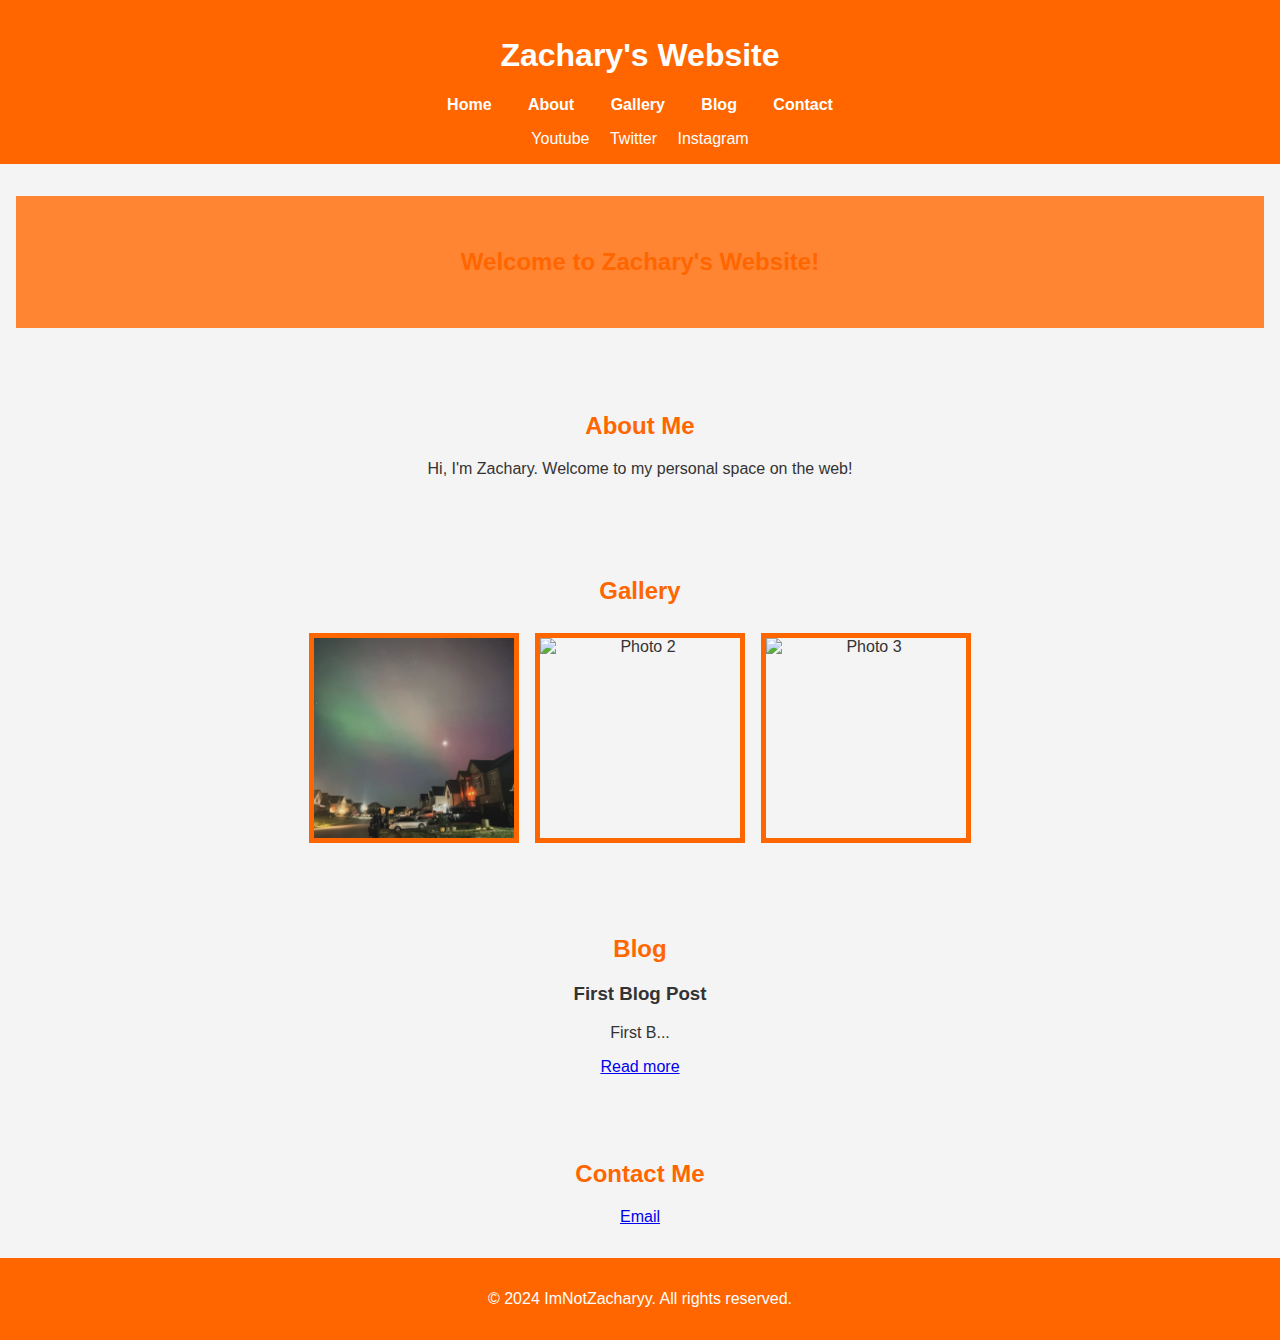
==== index.html @ 9b9c6b28 "1" ====
<!DOCTYPE html>
<html lang="en">
<head>
    <meta charset="UTF-8">
    <meta name="viewport" content="width=device-width, initial-scale=1.0">
    <title>Zachary's Website</title>
    <link rel="stylesheet" href="styles.css">
</head>
<body>
    <header>
        <h1>Zachary's Website</h1>
        <nav>
            <ul>
                <li><a href="#home">Home</a></li>
                <li><a href="#about">About</a></li>
                <li><a href="#gallery">Gallery</a></li>
                <li><a href="#blog">Blog</a></li>
                <li><a href="#contact">Contact</a></li>
            </ul>
        </nav>
        <div class="social-media">
            <a href="https://www.youtube.com/channel/UCawb9PvrmofErefX2owNM0w" target="_blank">Youtube</a>
            <a href="https://twitter.com/ImNotZacharyy" target="_blank">Twitter</a>
            <a href="https://www.instagram.com/zacharyz123.1/" target="_blank">Instagram</a>
        </div>
    </header>
    
    <section id="home">
        <div class="main-banner">
            
            <h2>Welcome to Zachary's Website!</h2>
        </div>
    </section>
    
    <section id="about">
        <h2>About Me</h2>
        <p>Hi, I'm Zachary. Welcome to my personal space on the web!</p>
       
    </section>
    
    <section id="gallery">
        <h2>Gallery</h2>
        <div class="gallery-grid">
            <img src="photo1.jpg" alt="Photo 1">
            <img src="photo2.jpg" alt="Photo 2">
            <img src="photo3.jpg" alt="Photo 3">
            <!-- Add more photos as needed -->
        </div>
    </section>
    
    <section id="blog">
        <h2>Blog</h2>
        <article>
            <h3>First Blog Post</h3>
            <p>First B...</p>
            <a href="post.html">Read more</a>
        </article>
        <!-- Repeat articles for more blog posts -->
    </section>
    
    <section id="contact">
        <h2>Contact Me</h2>
        <a href="mailto:zachary@imnotzacharyy.com">Email</a>
    </section>
    
    <footer>
        <p>&copy; 2024 ImNotZacharyy. All rights reserved.</p>
    </footer>
</body>
</html>
---- styles.css ----
/* styles.css */
body {
    font-family: Arial, sans-serif;
    margin: 0;
    padding: 0;
    background-color: #f4f4f4;
    color: #333;
}

header {
    background-color: #ff6600;
    color: white;
    padding: 1rem 0;
    text-align: center;
}

header nav ul {
    list-style-type: none;
    padding: 0;
}

header nav ul li {
    display: inline;
    margin: 0 1rem;
}

header nav ul li a {
    color: white;
    text-decoration: none;
    font-weight: bold;
}

header nav ul li a:hover {
    text-decoration: underline;
}

.social-media {
    margin-top: 1rem;
}

.social-media a {
    color: white;
    margin: 0 0.5rem;
    text-decoration: none;
}

.social-media a:hover {
    text-decoration: underline;
}

.main-banner {
    text-align: center;
    padding: 2rem 0;
    background-color: #ff8533;
    color: white;
}

.main-banner img {
    width: 100%;
    max-height: 400px;
    object-fit: cover;
}

section {
    padding: 2rem 1rem;
    text-align: center;
}

#about img {
    max-width: 100%;
    height: auto;
    border: 5px solid #ff6600;
}

h2 {
    color: #ff6600;
}

.gallery-grid {
    display: flex;
    flex-wrap: wrap;
    justify-content: center;
}

.gallery-grid img {
    margin: 0.5rem;
    width: 200px;
    height: 200px;
    object-fit: cover;
    border: 5px solid #ff6600;
}

footer {
    background-color: #ff6600;
    color: white;
    text-align: center;
    padding: 1rem 0;
    position: relative;
    bottom: 0;
    width: 100%;
}

form {
    display: flex;
    flex-direction: column;
    align-items: center;
}

form label {
    margin: 0.5rem 0;
}

form input, form textarea {
    width: 80%;
    padding: 0.5rem;
    margin: 0.5rem 0;
    border: 1px solid #ccc;
    border-radius: 4px;
}

form button {
    background-color: #ff6600;
    color: white;
    border: none;
    padding: 0.75rem 1.5rem;
    border-radius: 4px;
    cursor: pointer;
    margin-top: 1rem;
}

form button:hover {
    background-color: #ff8533;
}
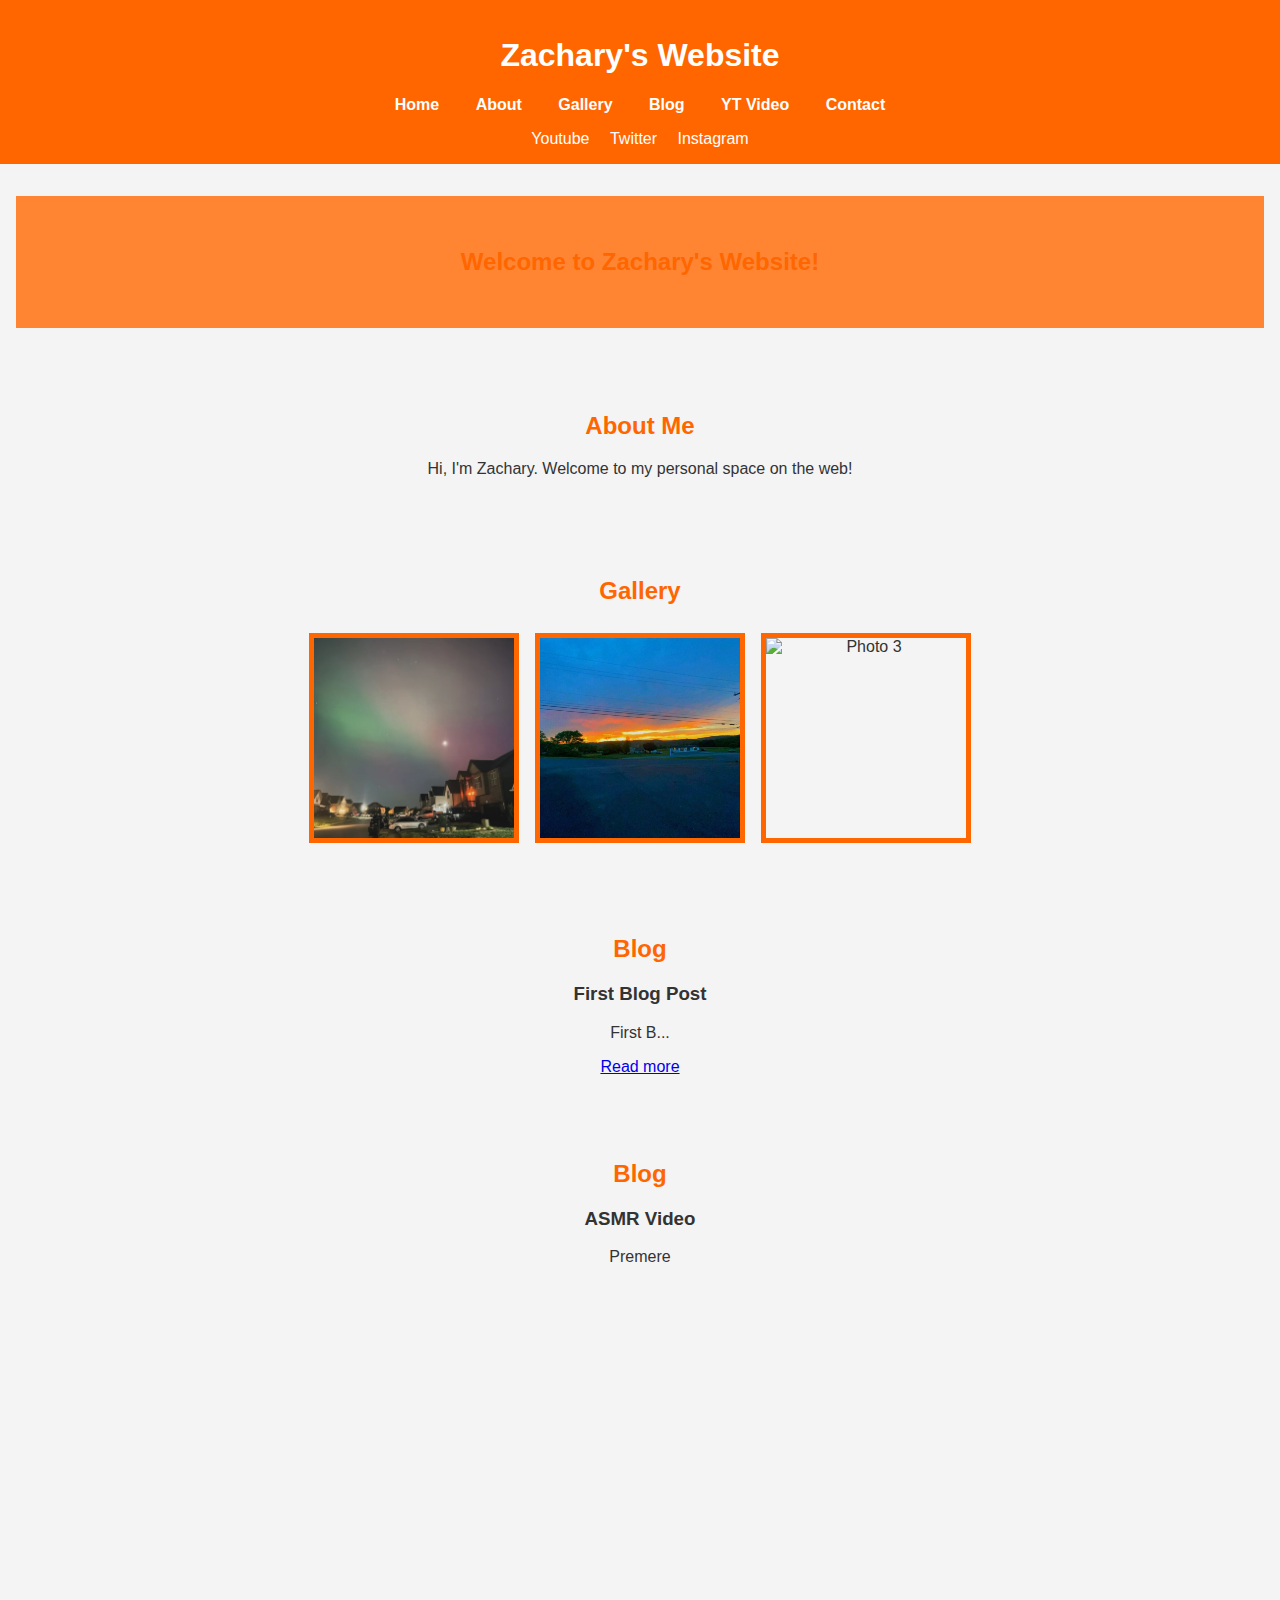
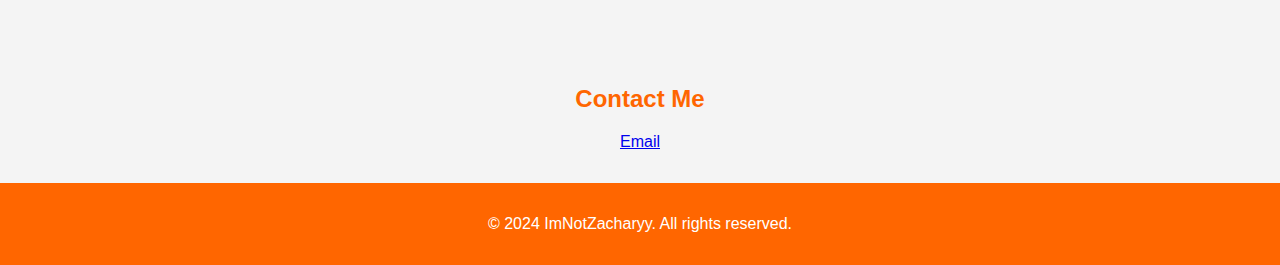
==== commit 4d634f78: "added new se" ====
--- a/index.html
+++ b/index.html
@@ -15,6 +15,7 @@
                 <li><a href="#about">About</a></li>
                 <li><a href="#gallery">Gallery</a></li>
                 <li><a href="#blog">Blog</a></li>
+                <li><a href="#newytvid">YT Video</a></li>
                 <li><a href="#contact">Contact</a></li>
             </ul>
         </nav>
@@ -57,7 +58,17 @@
         </article>
         <!-- Repeat articles for more blog posts -->
     </section>
-    
+
+    <section id="newytvid">
+        <h2>Blog</h2>
+        <article>
+            <h3>ASMR Video</h3>
+            <p>Premere</p>
+            <iframe width="560" height="315" src="https://www.youtube.com/embed/m8IGZnxylbA?si=8CCkfZaL_PLcqMN6" title="YouTube video player" frameborder="0" allow="accelerometer; autoplay; clipboard-write; encrypted-media; gyroscope; picture-in-picture; web-share" referrerpolicy="strict-origin-when-cross-origin" allowfullscreen></iframe>
+        </article>
+        <!-- Repeat articles for more blog posts -->
+    </section>
+
     <section id="contact">
         <h2>Contact Me</h2>
         <a href="mailto:zachary@imnotzacharyy.com">Email</a>
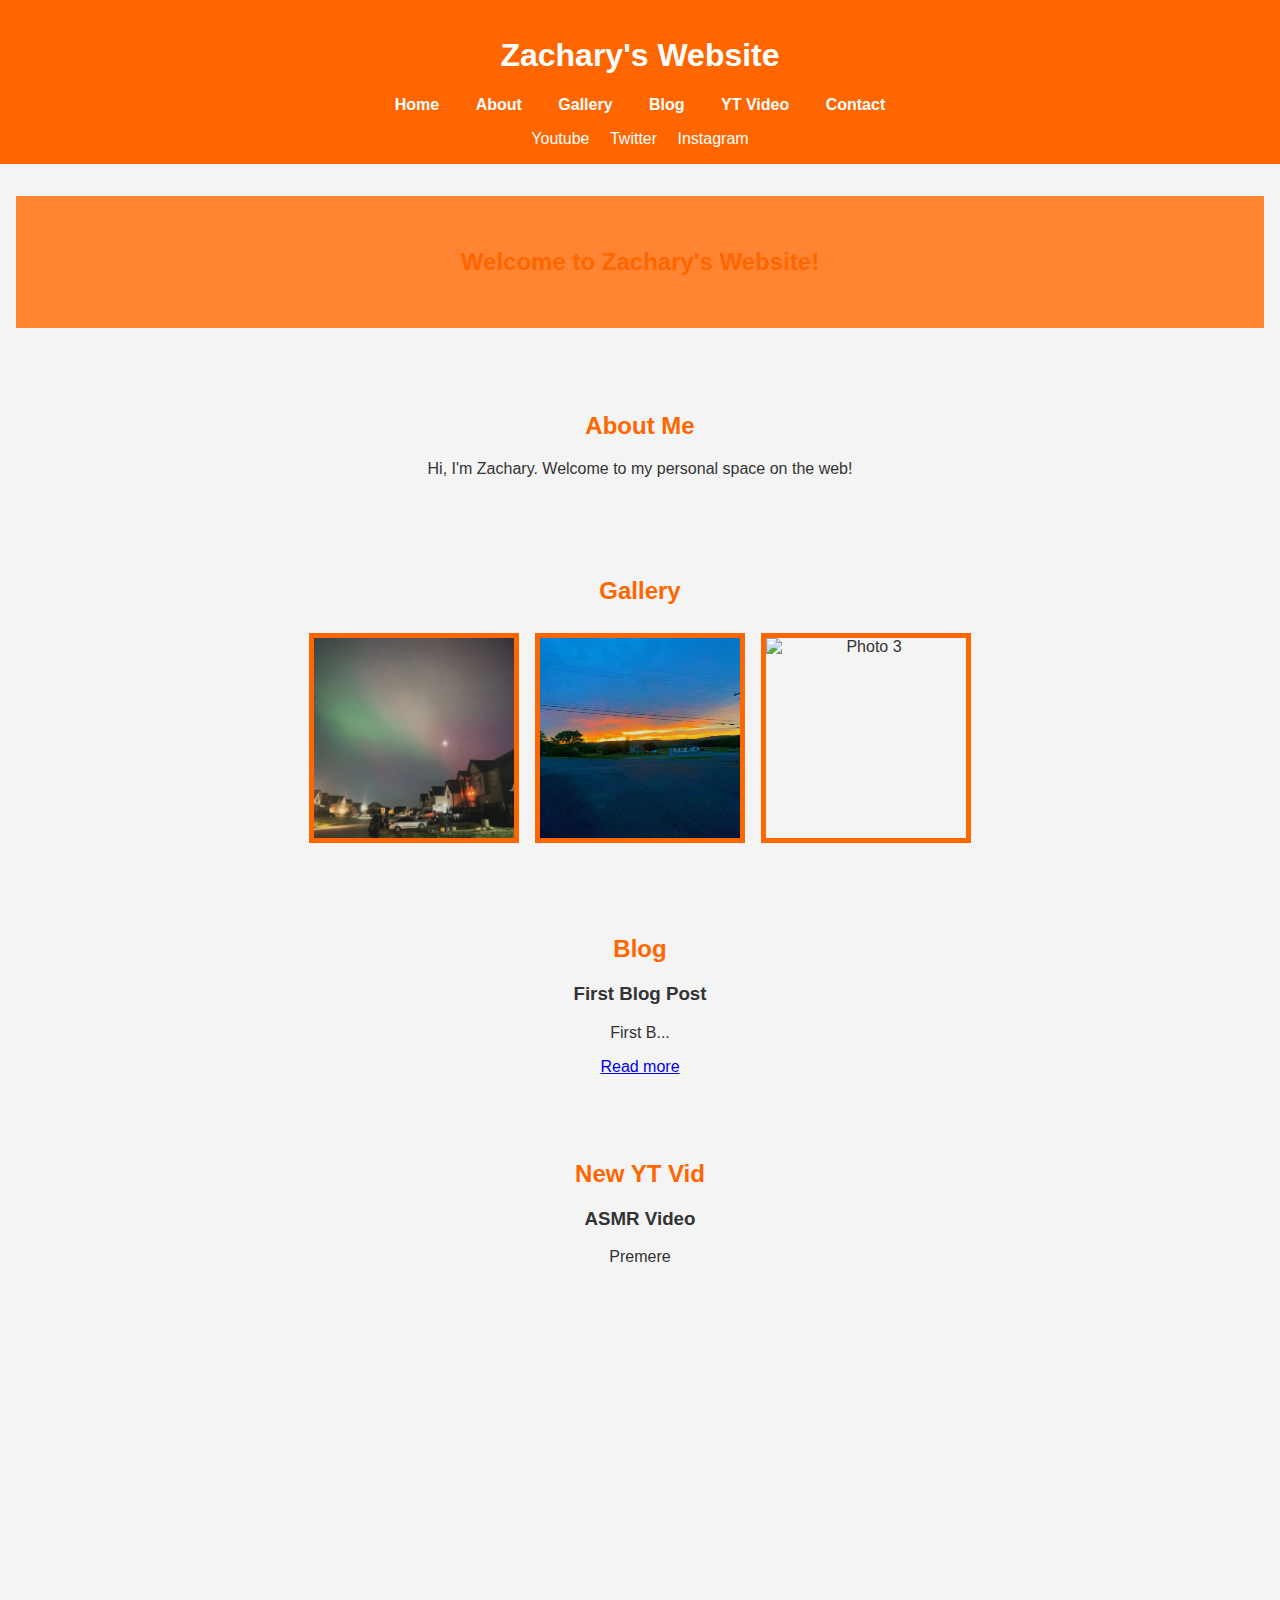
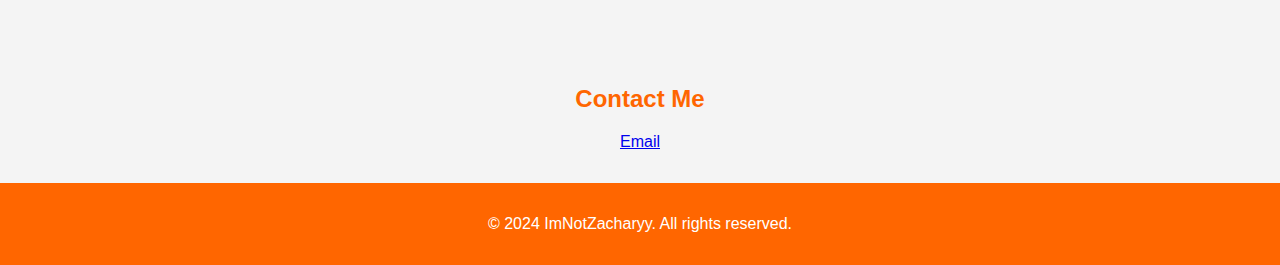
==== commit 12e3a199: "H" ====
--- a/index.html
+++ b/index.html
@@ -60,7 +60,7 @@
     </section>
 
     <section id="newytvid">
-        <h2>Blog</h2>
+        <h2>New YT Vid</h2>
         <article>
             <h3>ASMR Video</h3>
             <p>Premere</p>
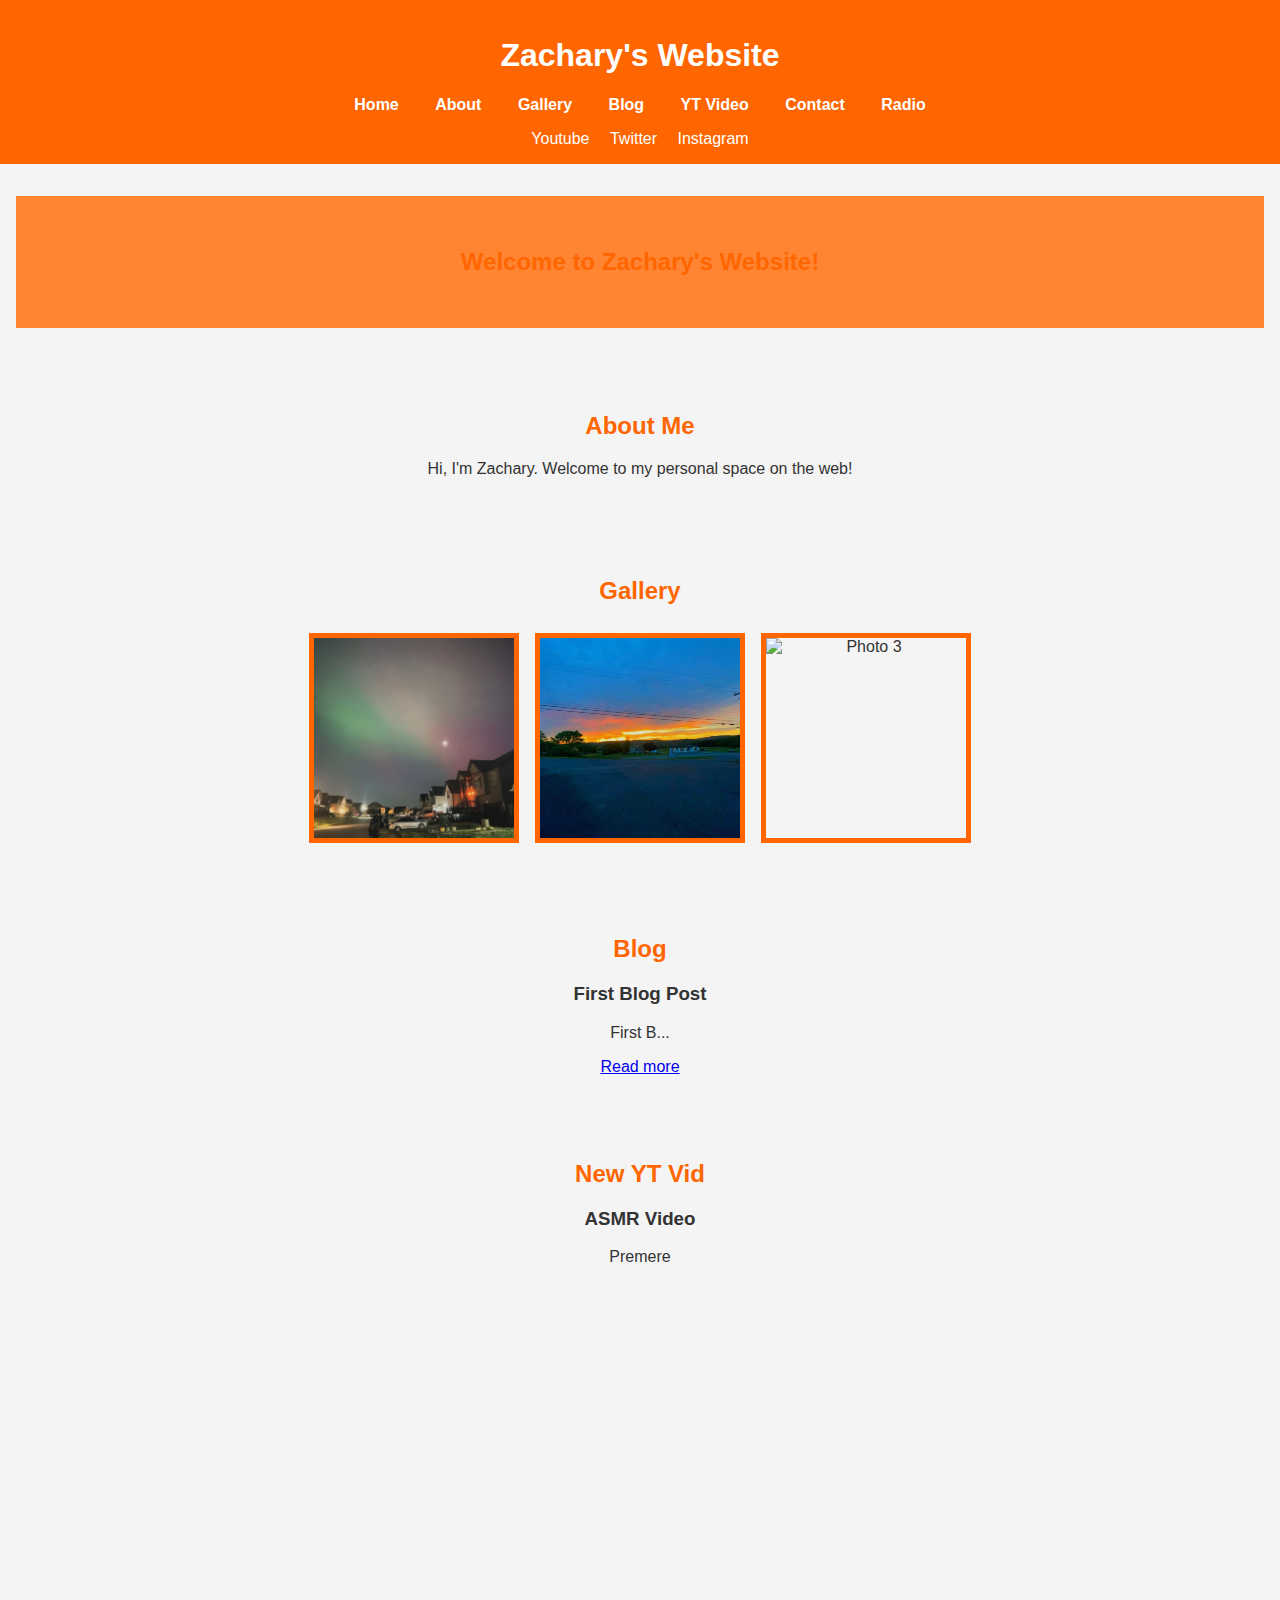
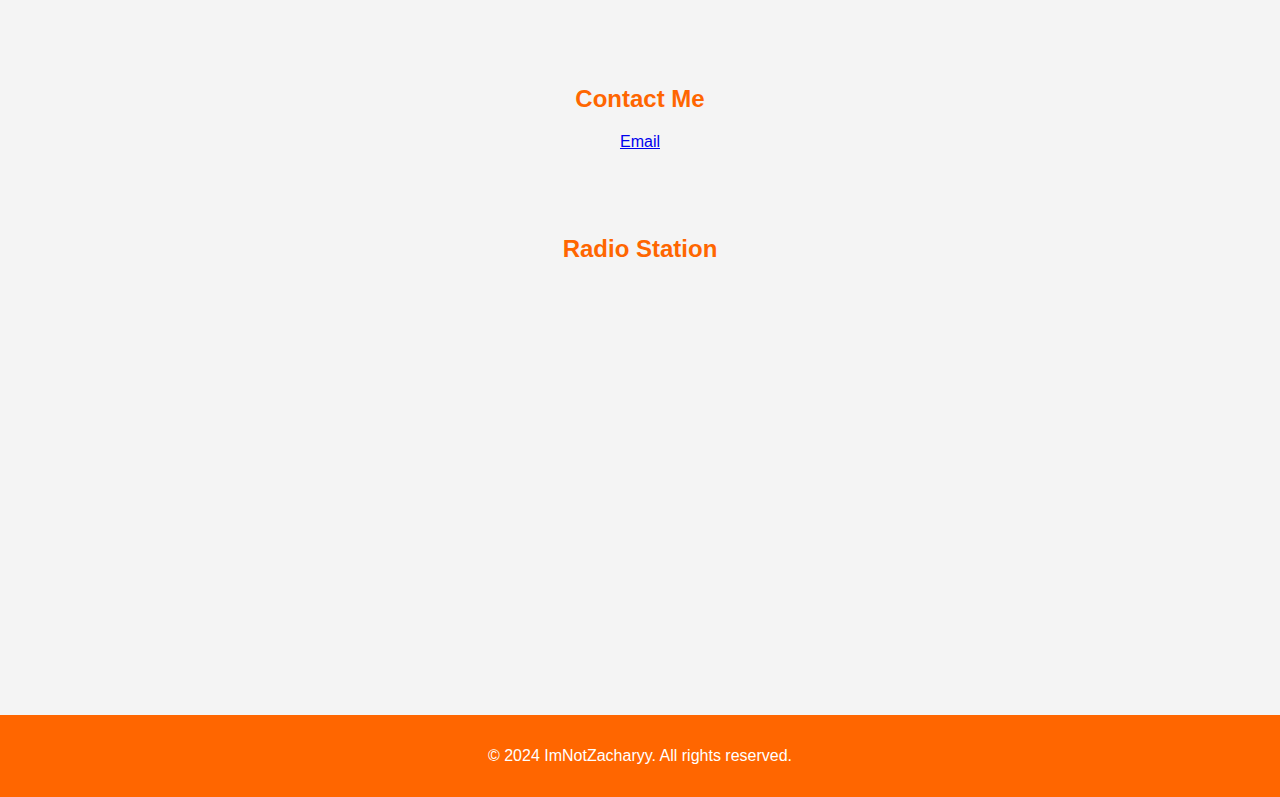
==== commit 0e475df8: "Update index.html" ====
--- a/index.html
+++ b/index.html
@@ -17,6 +17,7 @@
                 <li><a href="#blog">Blog</a></li>
                 <li><a href="#newytvid">YT Video</a></li>
                 <li><a href="#contact">Contact</a></li>
+                <li><a href="#radio">Radio</a></li>
             </ul>
         </nav>
         <div class="social-media">
@@ -73,6 +74,11 @@
         <h2>Contact Me</h2>
         <a href="mailto:zachary@imnotzacharyy.com">Email</a>
     </section>
+
+    <section id="radio">
+        <h2>Radio Station</h2>
+        <iframe id="embed_player" frameborder="0" width="350" height="396" src="https://imnotzacharyy.airtime.pro/embed/player?stream=auto&skin=2"></iframe>
+    </section>
     
     <footer>
         <p>&copy; 2024 ImNotZacharyy. All rights reserved.</p>
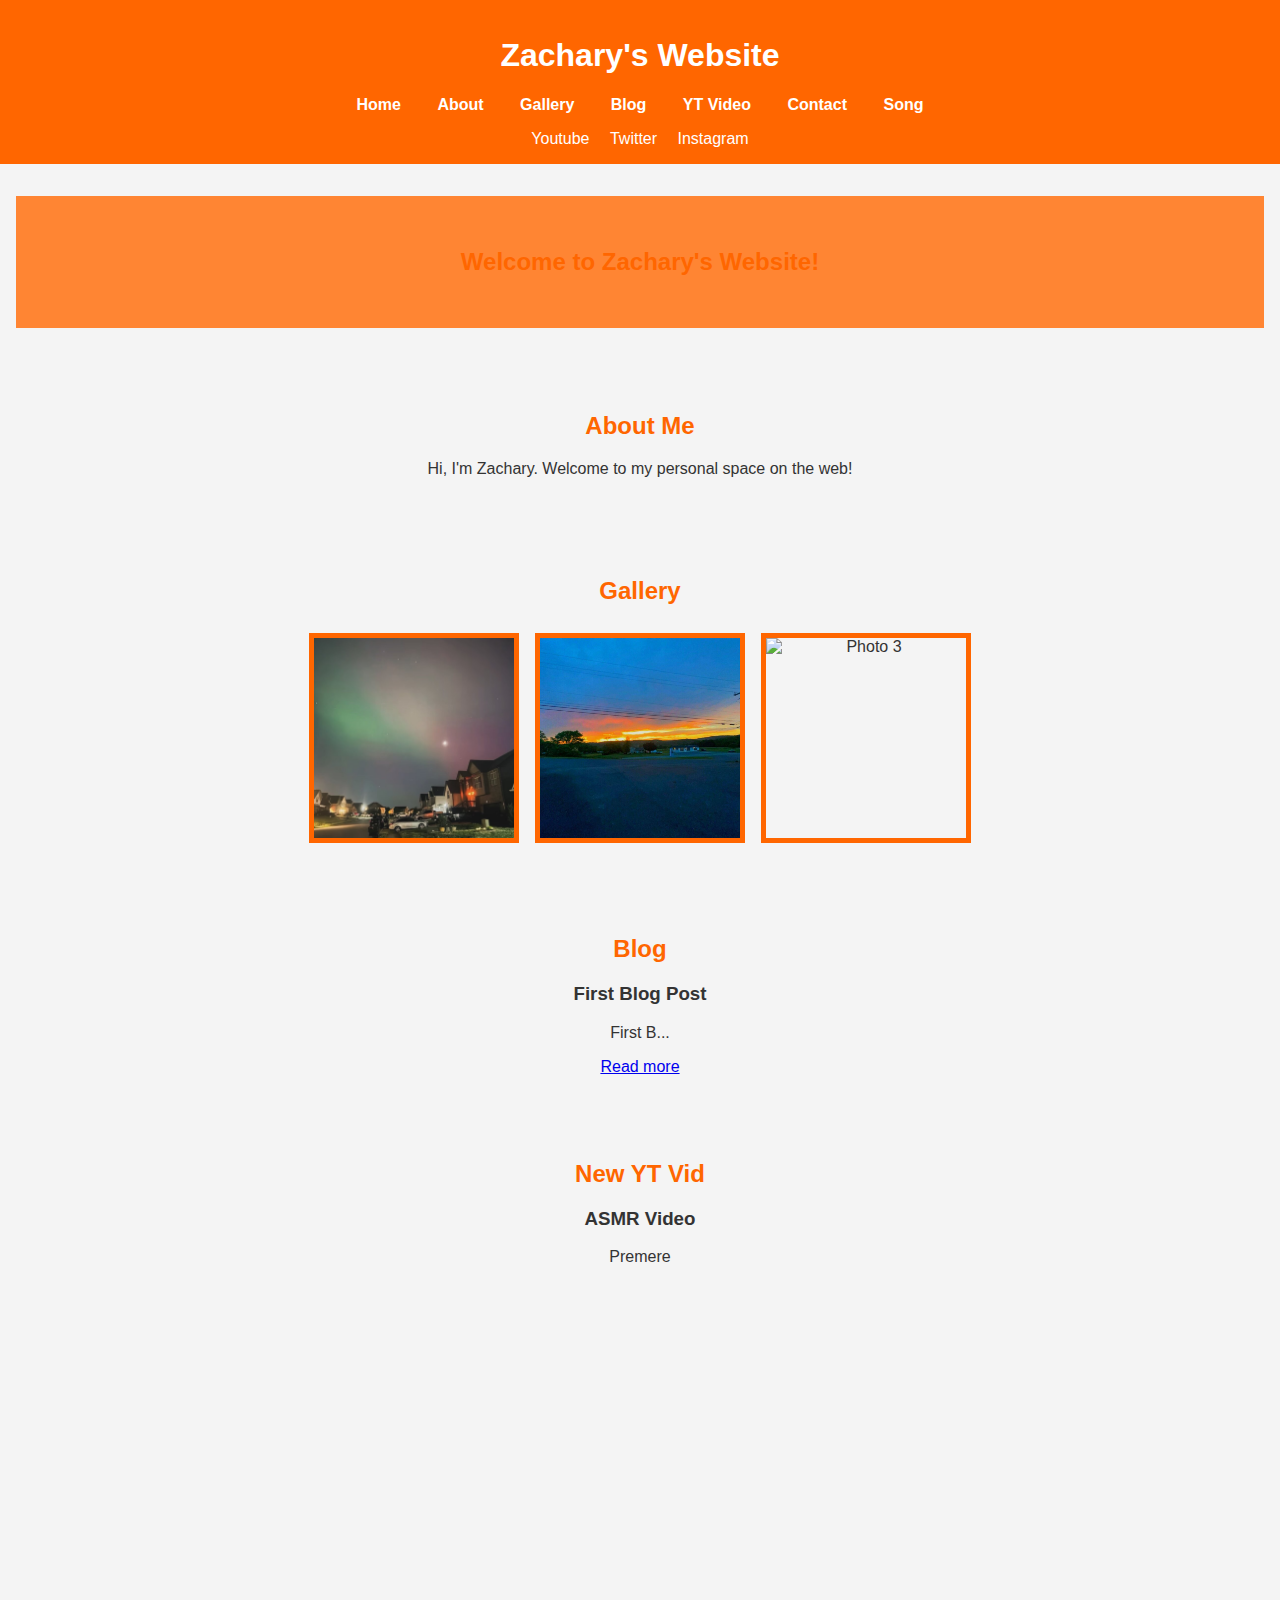
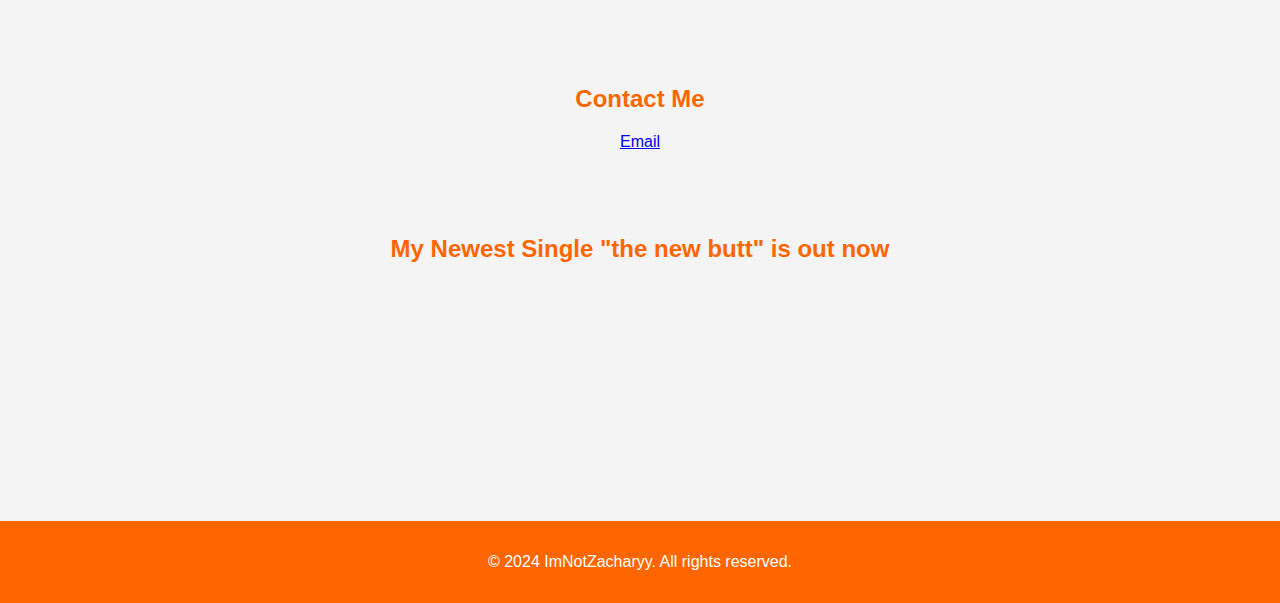
==== commit abd97aa0: "Update index.html" ====
--- a/index.html
+++ b/index.html
@@ -17,7 +17,7 @@
                 <li><a href="#blog">Blog</a></li>
                 <li><a href="#newytvid">YT Video</a></li>
                 <li><a href="#contact">Contact</a></li>
-                <li><a href="#radio">Radio</a></li>
+                <li><a href="#song">Song</a></li>
             </ul>
         </nav>
         <div class="social-media">
@@ -75,9 +75,9 @@
         <a href="mailto:zachary@imnotzacharyy.com">Email</a>
     </section>
 
-    <section id="radio">
-        <h2>Radio Station</h2>
-        <iframe id="embed_player" frameborder="0" width="350" height="396" src="https://imnotzacharyy.airtime.pro/embed/player?stream=auto&skin=2"></iframe>
+    <section id="song">
+        <h2>My Newest Single "the new butt" is out now</h2>
+        <iframe width="560" height="202" src="https://www.bandlab.com/embed/?id=518426dc-f434-ef11-86c3-000d3a42581b" frameborder="0" allowfullscreen></iframe>
     </section>
     
     <footer>
